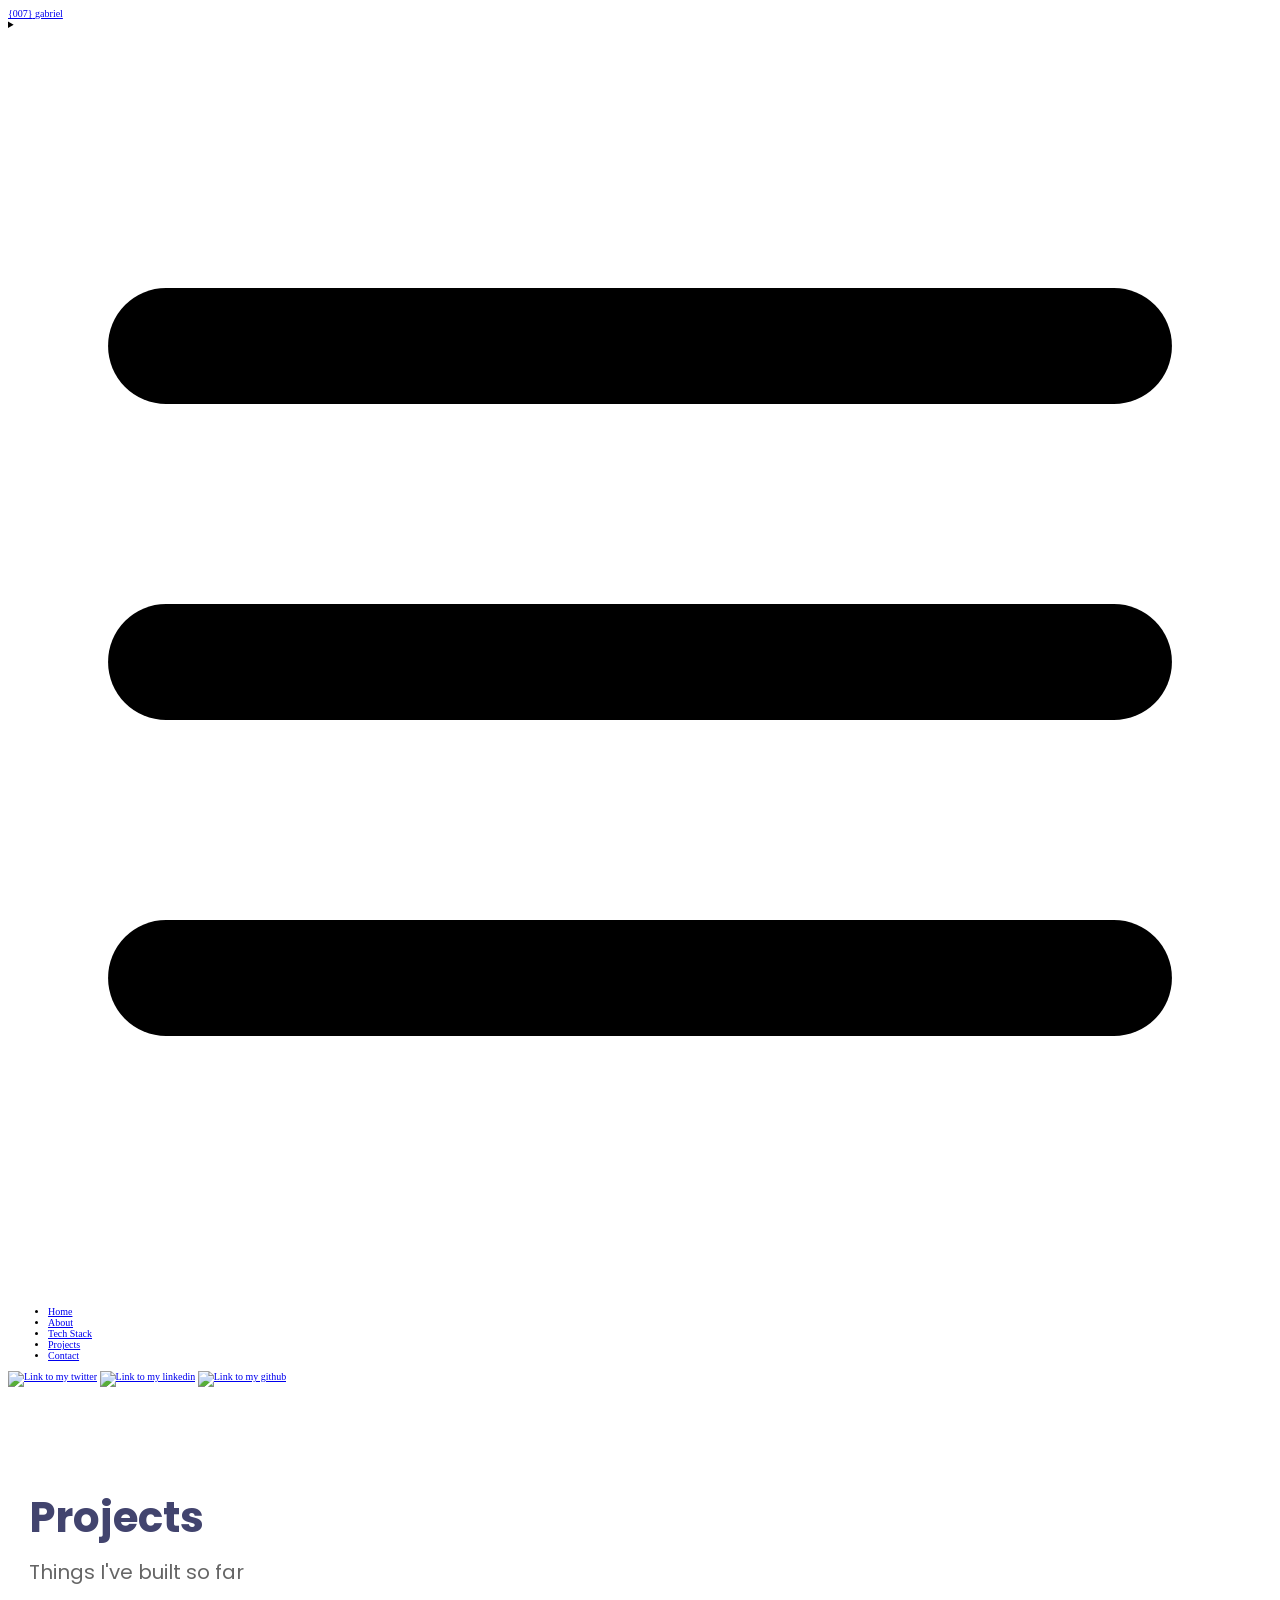
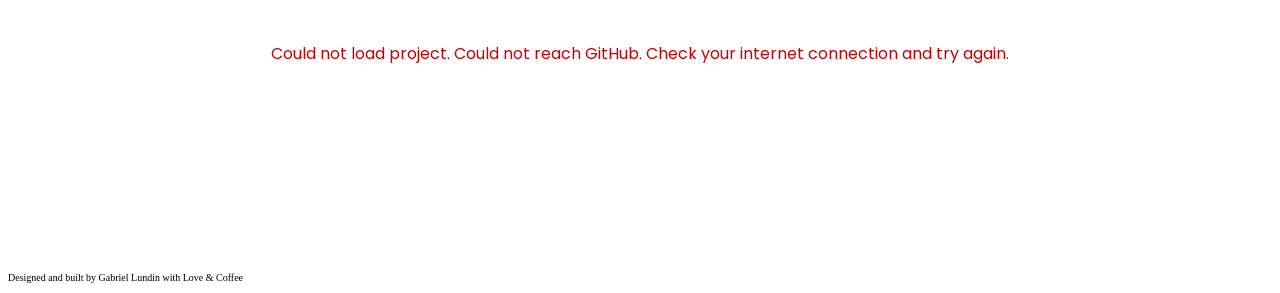
==== pages/project.html @ 4bb5b849 "Skapade två till educations i about-sidan Ändrade techstack.js till project.js project.js hämtar nu " ====
<!doctype html>
<html lang="en">
  <head>
    <meta charset="UTF-8" />
    <meta name="viewport" content="width=device-width, initial-scale=1.0" />
    <link rel="stylesheet" href="../css/variables.css" />
    <link rel="stylesheet" href="../css/base.css" />
    <link rel="stylesheet" href="../css/project.css" />
    <link rel="stylesheet" href="../css/dark.css" />
    <script src="../script/project.js" defer></script>

    <title>My Projects</title>
    <link rel="preconnect" href="https://fonts.gstatic.com" crossorigin />
    <link rel="preconnect" href="https://fonts.googleapis.com" />
    <link
      href="https://fonts.googleapis.com/css2?family=DM+Sans:ital,opsz,wght@0,9..40,100..1000;1,9..40,100..1000&display=swap"
      rel="stylesheet"
    />
    <link
      href="https://fonts.googleapis.com/css2?family=Poppins:ital,wght@0,100;0,200;0,300;0,400;0,500;0,600;0,700;0,800;0,900;1,100;1,200;1,300;1,400;1,500;1,600;1,700;1,800;1,900&display=swap"
      rel="stylesheet"
    />
  </head>
  <body>
    <header class="main-header">
      <a class="head-text" href="../index.html">
        <span class="logo-mark">{007}</span>
        <span class="logo-name">gabriel</span>
      </a>
      <nav class="main-nav" aria-label="Main">
        <details class="mobile-menu">
          <summary class="hamburger">
            <svg
              viewBox="0 0 24 24"
              fill="none"
              stroke="currentColor"
              stroke-width="2.2"
              stroke-linecap="round"
              aria-hidden="true"
            >
              <line x1="3" y1="6" x2="21" y2="6" />
              <line x1="3" y1="12" x2="21" y2="12" />
              <line x1="3" y1="18" x2="21" y2="18" />
            </svg>
            <span class="menu-hidden"></span>
          </summary>
          <ul class="mobile-nav">
            <li><a class="nav-links" href="../index.html">Home</a></li>
            <li><a class="nav-links" href="../pages/about.html">About</a></li>
            <li>
              <a class="nav-links" href="../pages/techstack.html">Tech Stack</a>
            </li>
            <li>
              <a class="nav-links" href="project.html">Projects</a>
            </li>
            <li>
              <a class="nav-links" href="../pages/contact.html">Contact</a>
            </li>
          </ul>
        </details>

        <ul class="head-nav">
          <li><a class="nav-links" href="../index.html">Home</a></li>
          <li><a class="nav-links" href="../pages/about.html">About</a></li>
          <li>
            <a class="nav-links" href="../pages/techstack.html">Tech Stack</a>
          </li>
          <li><a class="nav-links" href="project.html">Projects</a></li>
          <li><a class="nav-links" href="../pages/contact.html">Contact</a></li>
        </ul>
      </nav>
      <nav class="nav-pictures">
        <a href="#"
          ><img
            class="nav-pics"
            alt="Link to my twitter"
            src="../img/twitter-icon.svg"
        /></a>
        <a href="#"
          ><img
            class="nav-pics"
            alt="Link to my linkedin"
            src="../img/linkedin-icon.svg"
        /></a>
        <a href="#"
          ><img
            class="nav-pics"
            alt="Link to my github"
            src="../img/github-icon.svg"
        /></a>
      </nav>
    </header>
    <main class="project-content">
      <h1 class="project-title">Projects</h1>
      <p class="project-text">Things I've built so far</p>

      <div id="project-status" class="project-status" aria-live="polite"></div>
      <div id="project-grid" class="project-grid"></div>
    </main>
    <footer class="footer">
      <p>
        <span class="footer-gray">Designed and built by</span>
        <span class="footer-gradient">
          <span class="footer-name">Gabriel Lundin</span>
          <span class="footer-gray">with</span>
          <span class="footer-love">Love</span>
          <span class="footer-gray">&</span>
          <span class="footer-coffee">Coffee</span>
        </span>
      </p>
    </footer>
  </body>
</html>
---- css/variables.css ----
html {
  font-size: 62.5%;
}
:root {
  /* Page layout */
  --page-width: 119.3rem;
  --page-padding-x: clamp(1rem, 4vw, 0rem);

  /* Header colors */
  --brand-gradient: linear-gradient(90deg, #00c0fd, #e70faa);

  /* Footer colors */
  --footer-name: linear-gradient(90deg, #13b0f5 -50%, #e70faa 100%);

  /* Universal colors */
  --main-text-heading: #42446e;
  --dark-content: #666666;
  --light-content: #a7a7a7;
  --mobile-color: #000;
  --fixed-background: #fff;

  /* Home page colors */
  --main-text-gradient: linear-gradient(90deg, #13b0f5 -50%, #ca24b4 180%);
  --border-gradient: linear-gradient(180deg, #e70faa, #00c0fd);

  /* About page colors */
  --button-text: #018c0f;
  --button-success: #d7ffe0;
  --bottom-border: #ebeaed;

  /* Projects page colors */
  --card-shadow: #00000033;
  --error-color: #c70000;

  /* Contact page colors */
  --contact-title: #1e0e62;
  --contact-mail-desktop: linear-gradient(90deg, #13b0f5 -25.06%, #e70faa 130%);
  --contact-mail-mobile: linear-gradient(90deg, #13b0f5 -100%, #e70faa 170%);
}
---- css/project.css ----
.main-header {
  position: fixed;
}
.project-content {
  flex: 1;
  width: 100%;
  max-width: var(--page-width);
  margin: auto;
  padding: 15rem 3.5rem 4rem;
  font-family: "Poppins", sans-serif;
}

.project-title {
  font-size: 2rem;
  font-style: bold;
  color: var(--mobile-color);
  font-weight: 700;
}
.project-text {
  margin-top: 0.4rem;
  font-size: 2rem;
  color: var(--dark-content);
  font-weight: 400;
  display: none;
}

.project-grid {
  margin-top: 4rem;
  display: grid;
  grid-template-columns: 1fr;
  gap: 2.4rem;
}

.project-card {
  border-radius: 1rem;
  overflow: hidden;
  box-shadow: 0 0.4rem 1.6rem 0 var(--card-shadow);
  background: var(--card-background);
}
.project-img {
  display: block;
  width: 100%;
  aspect-ratio: 3 / 2;
  object-fit: cover;
}
.project-body {
  padding: 2rem 1.5rem 1rem;
}
.project-name {
  font-size: 1.6rem;
  line-height: 2rem;
  color: var(--mobile-color);
  font-weight: 600;
}
.project-desc {
  margin-top: 1rem;
  font-size: 1.2rem;
  line-height: 1.8rem;
  color: var(--dark-content);
  font-weight: 400;
}

.project-stack {
  margin-top: 1.4rem;
  font-size: 1.3rem;
  line-height: 2.6rem;
  letter-spacing: 0rem;
  color: var(--mobile-color);
  font-weight: 400;
}
.project-stack-label {
  font-weight: 500;
}

.project-links {
  font-size: 1.6rem;
  line-height: 2.6rem;
  margin-top: 1.6rem;
  display: flex;
  justify-content: space-between;
  gap: 2.4rem;
  font-weight: 500;
}
.project-link {
  display: flex;
  align-items: center;
  gap: 0.6rem;
  font-size: 1.4rem;
  color: var(--mobile-color);
  text-decoration: underline;
}
.project-link-icon {
  width: 1.6rem;
  height: 1.6rem;
  object-fit: contain;
  filter: brightness(0.3);
}
.footer {
  padding-right: 8rem;
}
.project-status {
  margin-top: 4rem;
  display: flex;
  flex-direction: column;
  align-items: center;
  gap: 1.6rem;
  font-size: 1.6rem;
  color: var(--dark-content);
  text-align: center;
}

.status-error {
  color: var(--error-color);
}

.spinner {
  width: 4rem;
  height: 4rem;
  border: 0.4rem solid var(--bottom-border);
  border-top-color: var(--mobile-color);
  border-radius: 50%;
  animation: spin 0.8s linear infinite;
}

@keyframes spin {
  to {
    transform: rotate(360deg);
  }
}

@media (min-width: 800px) {
  .main-header {
    position: sticky;
  }
  .project-content {
    padding: 3rem var(--page-padding-x) 8rem;
    max-width: 122.3rem;
  }
  .project-title {
    padding-top: 6rem;
    font-size: 4.2rem;
    line-height: 2.6rem;
    color: var(--main-text-heading);
  }
  .project-text {
    margin-top: 1.4rem;
    font-size: 2rem;
    line-height: 2.6rem;
    display: block;
  }
  .project-grid {
    margin-top: 10rem;
    max-width: none;
    grid-template-columns: repeat(auto-fit, 37.3rem);
    gap: 4.2rem;
    justify-content: center;
  }
  .project-card {
    border-radius: 2rem;
    min-height: 56.7rem;
    width: 100%;
    display: flex;
    flex-direction: column;
    box-shadow: 0.2rem 0.2rem 10rem 0rem var(--card-shadow);
  }
  .project-img {
    height: 25.5rem;
    aspect-ratio: auto;
    flex-shrink: 0;
  }
  .project-body {
    flex: 1;
    display: flex;
    flex-direction: column;
    padding: 3rem 2rem 3rem;
  }
  .project-links {
    margin-top: auto;
  }
  .project-name {
    font-size: 2.8rem;
    line-height: 2.6rem;
    font-weight: 500;
  }
  .project-desc {
    font-size: 1.8rem;
    line-height: 2.6rem;
    font-weight: 300;
  }
  .project-stack,
  .project-link {
    font-size: 1.6rem;
    color: var(--main-text-heading);
  }
  .project-link-icon {
    width: 2rem;
    height: 2rem;
  }
}
---- css/dark.css ----
@media (prefers-color-scheme: dark) {
  :root {
    color-scheme: dark;
    --fixed-background: #121212; /* page, header and footer */
    --card-background: #1e1e1e;
    --mobile-color: #a7a7a7;
    --dark-content: #b5b5b5;
    --light-content: #a7a7a7;
    --footer-text-desktop: #8a8a8a;
    --main-text-heading: #cccccc;
    --contact-title: #d9d4ff;
    --bottom-border: #2c2c2c;
    --button-success: #17331d;
    --button-text: #5be37a;
    --card-shadow: #00000099;
  }
  .location-icon,
  .location-icon-date,
  .project-link-icon,
  .techstack-grid img:nth-child(10),
  .techstack-grid img:nth-child(12) {
    filter: invert(1) brightness(3);
  }
  .nav-pics {
    filter: brightness(1.5);
  }
}
@media (prefers-color-scheme: dark) and (max-width: 800px) {
  .home-page .main-header .nav-pics {
    filter: brightness(10);
  }
}
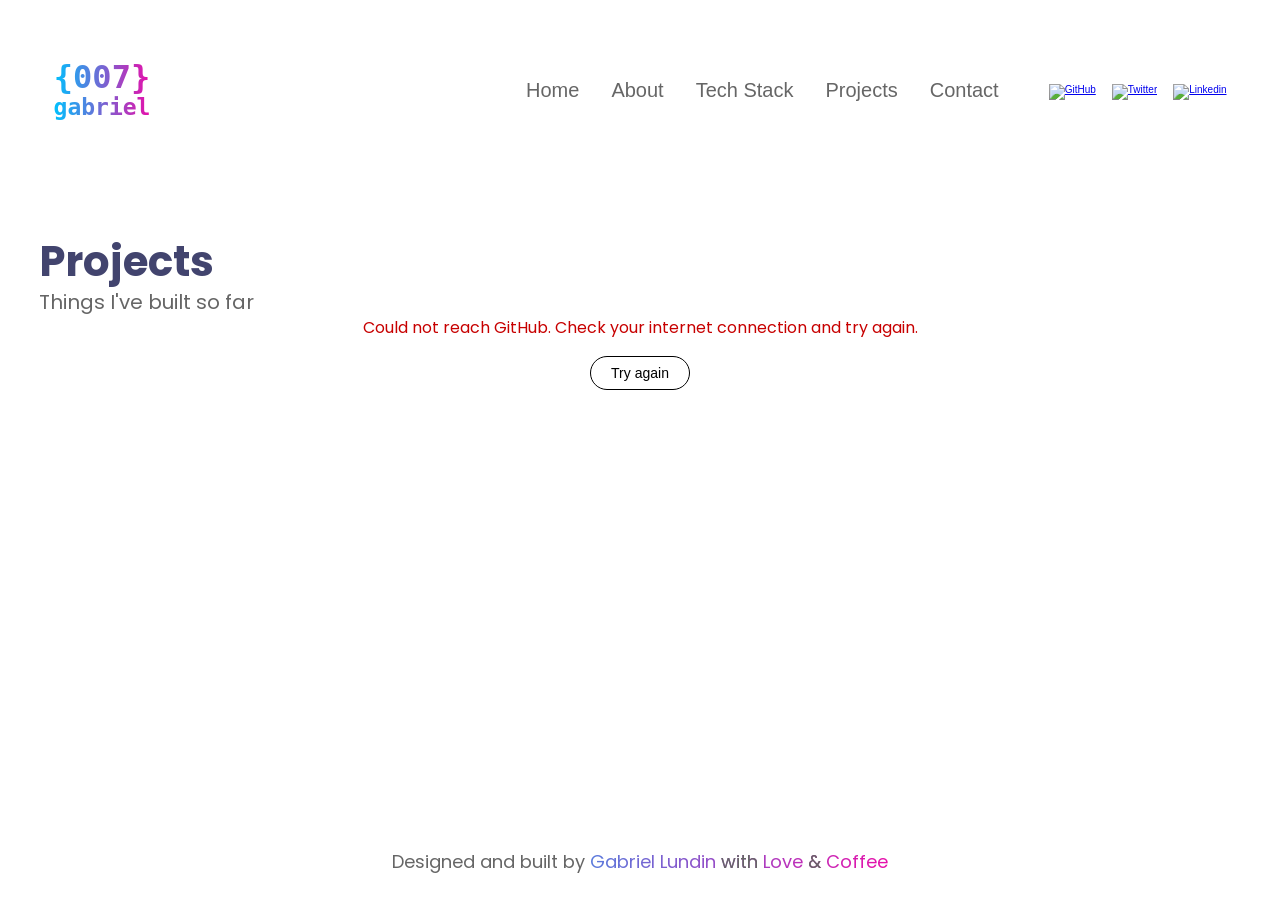
==== commit a07ac192: "Addade error medelande för about sidan om json filen inte kan laddas, samt fixade fler små saker" ====
--- a/pages/project.html
+++ b/pages/project.html
@@ -42,7 +42,7 @@
               <line x1="3" y1="12" x2="21" y2="12" />
               <line x1="3" y1="18" x2="21" y2="18" />
             </svg>
-            <span class="menu-hidden"></span>
+            <span class="menu-hidden">Menu</span>
           </summary>
           <ul class="mobile-nav">
             <li><a class="nav-links" href="../index.html">Home</a></li>
@@ -69,24 +69,15 @@
           <li><a class="nav-links" href="../pages/contact.html">Contact</a></li>
         </ul>
       </nav>
-      <nav class="nav-pictures">
+      <nav class="nav-pictures" aria-label="Social media">
         <a href="#"
-          ><img
-            class="nav-pics"
-            alt="Link to my twitter"
-            src="../img/twitter-icon.svg"
+          ><img class="nav-pics" alt="Twitter" src="../img/twitter-icon.svg"
         /></a>
         <a href="#"
-          ><img
-            class="nav-pics"
-            alt="Link to my linkedin"
-            src="../img/linkedin-icon.svg"
+          ><img class="nav-pics" alt="Linkedin" src="../img/linkedin-icon.svg"
         /></a>
         <a href="#"
-          ><img
-            class="nav-pics"
-            alt="Link to my github"
-            src="../img/github-icon.svg"
+          ><img class="nav-pics" alt="GitHub" src="../img/github-icon.svg"
         /></a>
       </nav>
     </header>
--- a/css/variables.css
+++ b/css/variables.css
@@ -15,9 +15,10 @@
   /* Universal colors */
   --main-text-heading: #42446e;
   --dark-content: #666666;
-  --light-content: #a7a7a7;
+  --light-content: #666666;
   --mobile-color: #000;
   --fixed-background: #fff;
+  --error-color: #c70000;
 
   /* Home page colors */
   --main-text-gradient: linear-gradient(90deg, #13b0f5 -50%, #ca24b4 180%);
@@ -30,7 +31,6 @@
 
   /* Projects page colors */
   --card-shadow: #00000033;
-  --error-color: #c70000;
 
   /* Contact page colors */
   --contact-title: #1e0e62;
--- a/css/base.css
+++ b/css/base.css
@@ -0,0 +1,234 @@
+* {
+  margin: 0;
+  padding: 0;
+  box-sizing: border-box;
+}
+body {
+  font-family: "DM Sans", sans-serif;
+  min-height: 100vh;
+  display: flex;
+  flex-direction: column;
+  background: var(--fixed-background);
+}
+main {
+  flex: 1;
+}
+.main-header {
+  padding: 5.5rem 2rem 2rem;
+  display: grid;
+  grid-template-columns: 1fr;
+  grid-template-areas:
+    "top"
+    "pics";
+  row-gap: 0.75rem;
+  position: sticky;
+  z-index: 100;
+  left: 0;
+  width: 100%;
+  background: var(--fixed-background);
+}
+.main-nav {
+  display: contents;
+}
+.head-text {
+  grid-area: top;
+  align-self: start;
+  width: fit-content;
+  display: flex;
+  flex-direction: column;
+  align-items: center;
+  font-family: monospace;
+  text-decoration: none;
+}
+.mobile-menu {
+  grid-area: top;
+}
+.head-text .logo-mark,
+.head-text .logo-name {
+  background: var(--brand-gradient);
+  -webkit-background-clip: text;
+  background-clip: text;
+  color: transparent;
+  font-weight: 700;
+}
+.head-text .logo-mark {
+  font-size: 2.3rem;
+  line-height: 1;
+}
+.head-text .logo-name {
+  font-size: 1.5rem;
+  line-height: 1;
+}
+
+.head-nav {
+  list-style: none;
+  display: none;
+}
+.head-nav li {
+  padding: 0.2rem 0;
+}
+.nav-links {
+  color: var(--mobile-color);
+  text-decoration: none;
+  font-size: 1.7rem;
+  line-height: 2.6rem;
+  letter-spacing: 0rem;
+  font-weight: 600;
+}
+
+.nav-pictures {
+  gap: 11rem;
+  margin-top: 0.5rem;
+  justify-content: center;
+  display: none;
+  filter: brightness(0.3);
+}
+.hamburger {
+  display: flex;
+  align-items: center;
+  justify-content: center;
+  width: 4rem;
+  height: 3rem;
+  background: none;
+  border: 0;
+  color: inherit;
+  cursor: pointer;
+  margin-left: auto;
+}
+.hamburger svg {
+  width: 3rem;
+  height: 3rem;
+}
+.menu-hidden {
+  position: absolute;
+  width: 0.1rem;
+  height: 0.1rem;
+  margin: -0.1rem;
+  padding: 0;
+  overflow: hidden;
+  clip-path: inset(50%);
+  white-space: nowrap;
+}
+
+.mobile-nav {
+  list-style: none;
+  text-align: center;
+  padding: 0.5rem 0;
+}
+.mobile-nav li {
+  padding: 0.3rem 0;
+}
+
+.footer {
+  display: block;
+  text-align: center;
+  font-weight: 500;
+  font-size: clamp(1rem, 1.8vw, 1.8rem);
+  line-height: 2.6rem;
+  letter-spacing: 0rem;
+  font-family: "Poppins", sans-serif;
+  color: var(--dark-content);
+  bottom: 0;
+  left: 0;
+  width: 100%;
+  background: var(--fixed-background);
+}
+.footer-gradient,
+.footer-name,
+.footer-gray {
+  -webkit-text-fill-color: var(--dark-content);
+  color: var(--dark-content);
+}
+
+.footer-love,
+.footer-coffee {
+  background: var(--footer-name);
+  -webkit-background-clip: text;
+  background-clip: text;
+  -webkit-text-fill-color: transparent;
+  color: transparent;
+}
+@media (min-width: 800px) {
+  .head-nav {
+    display: flex;
+    gap: clamp(1rem, 2.5vw, 5.5rem);
+  }
+  .main-header {
+    display: flex;
+    position: static;
+    justify-content: flex-start;
+    align-items: center;
+    gap: clamp(2rem, 4vw, 5rem);
+    width: 100%;
+    max-width: var(--page-width);
+    margin: auto;
+    padding: 6rem var(--page-padding-x) 4rem;
+  }
+  .head-text {
+    margin-right: auto;
+    width: 9.7rem;
+    height: 5.9rem;
+    justify-content: space-between;
+  }
+  .head-text .logo-mark {
+    font-size: 3.2rem;
+    line-height: 1.1;
+  }
+  .head-text .logo-name {
+    font-size: 2.3rem;
+    line-height: 1.1;
+  }
+  .nav-links {
+    color: var(--dark-content);
+    white-space: nowrap;
+    font-size: 2rem;
+    font-weight: 500;
+    font-family: "DM Sans", sans-serif;
+  }
+  .nav-pics {
+    width: 3rem;
+    height: 2.923rem;
+  }
+  .nav-pictures {
+    gap: 1.6rem;
+    display: flex;
+    filter: brightness(1);
+  }
+
+  .mobile-menu {
+    display: none;
+  }
+  .footer {
+    position: relative;
+    background: transparent;
+    font-weight: 400;
+    padding-bottom: 2.5rem;
+  }
+  .footer-gradient {
+    background: var(--footer-name);
+    -webkit-background-clip: text;
+    background-clip: text;
+    -webkit-text-fill-color: transparent;
+    color: transparent;
+  }
+  .footer-name,
+  .footer-love,
+  .footer-coffee {
+    background: none;
+    -webkit-text-fill-color: transparent;
+    color: transparent;
+  }
+  .footer-gray {
+    -webkit-text-fill-color: var(--light-content);
+    color: var(--light-content);
+  }
+  .nav-pictures a:nth-child(1) {
+    order: 2;
+  }
+  .nav-pictures a:nth-child(2) {
+    order: 3;
+  }
+  .nav-pictures a:nth-child(3) {
+    order: 1;
+  }
+}
--- a/css/project.css
+++ b/css/project.css
@@ -12,7 +12,6 @@
 
 .project-title {
   font-size: 2rem;
-  font-style: bold;
   color: var(--mobile-color);
   font-weight: 700;
 }
@@ -95,11 +94,7 @@
   object-fit: contain;
   filter: brightness(0.3);
 }
-.footer {
-  padding-right: 8rem;
-}
 .project-status {
-  margin-top: 4rem;
   display: flex;
   flex-direction: column;
   align-items: center;
@@ -121,6 +116,26 @@
   border-radius: 50%;
   animation: spin 0.8s linear infinite;
 }
+.retry-button {
+  font-family: "Poppins", sans-serif;
+  font-size: 1.4rem;
+  font-weight: 500;
+  padding: 0.8rem 2rem;
+  border: 0.1rem solid var(--mobile-color);
+  border-radius: 999px;
+  background: transparent;
+  color: var(--mobile-color);
+  cursor: pointer;
+}
+
+.retry-button:hover {
+  background: var(--card-background);
+}
+
+.retry-button:focus-visible {
+  outline: 0.2rem solid var(--mobile-color);
+  outline-offset: 0.2rem;
+}
 
 @keyframes spin {
   to {
--- a/css/dark.css
+++ b/css/dark.css
@@ -17,16 +17,17 @@
   .location-icon,
   .location-icon-date,
   .project-link-icon,
-  .techstack-grid img:nth-child(10),
-  .techstack-grid img:nth-child(12) {
+  .techstack-grid li:nth-child(10) img,
+  .techstack-grid li:nth-child(12) img {
     filter: invert(1) brightness(3);
   }
+
   .nav-pics {
     filter: brightness(1.5);
   }
 }
 @media (prefers-color-scheme: dark) and (max-width: 800px) {
   .home-page .main-header .nav-pics {
-    filter: brightness(10);
+    filter: invert(1) brightness(10);
   }
 }
